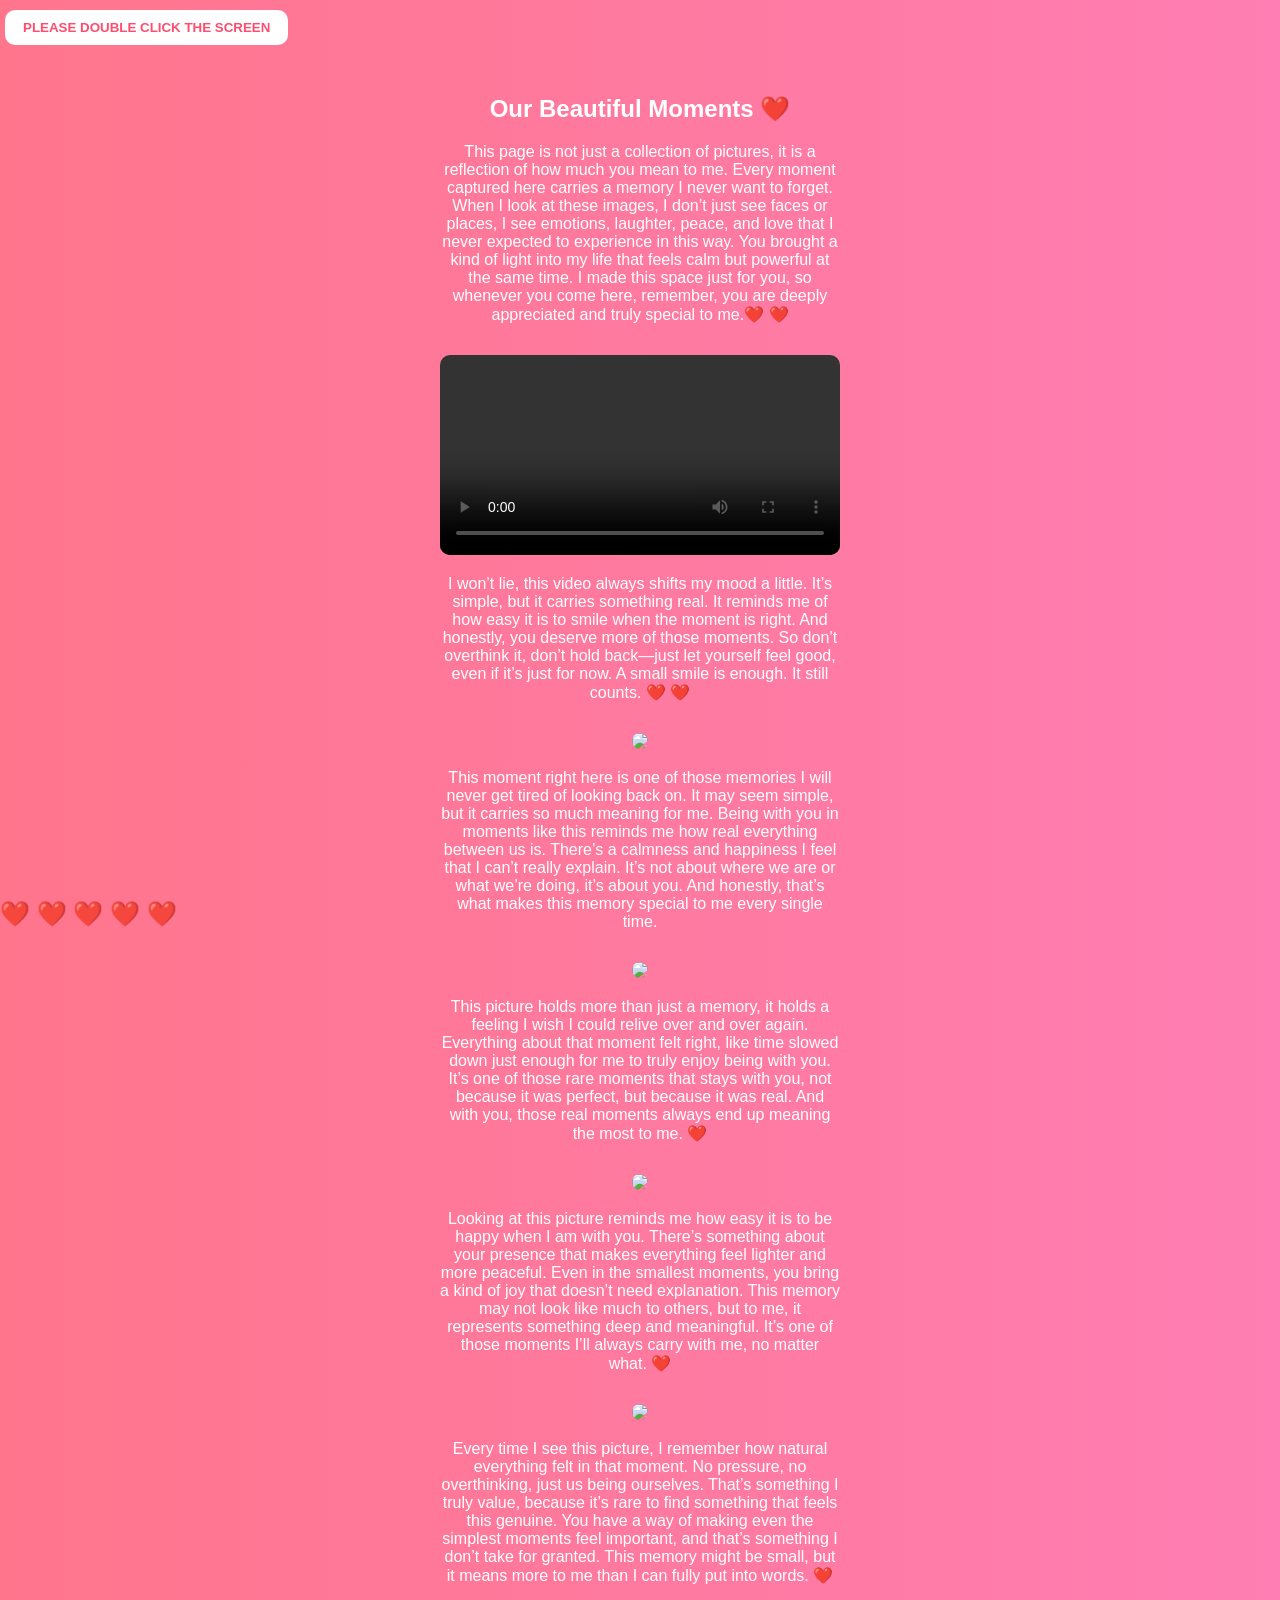
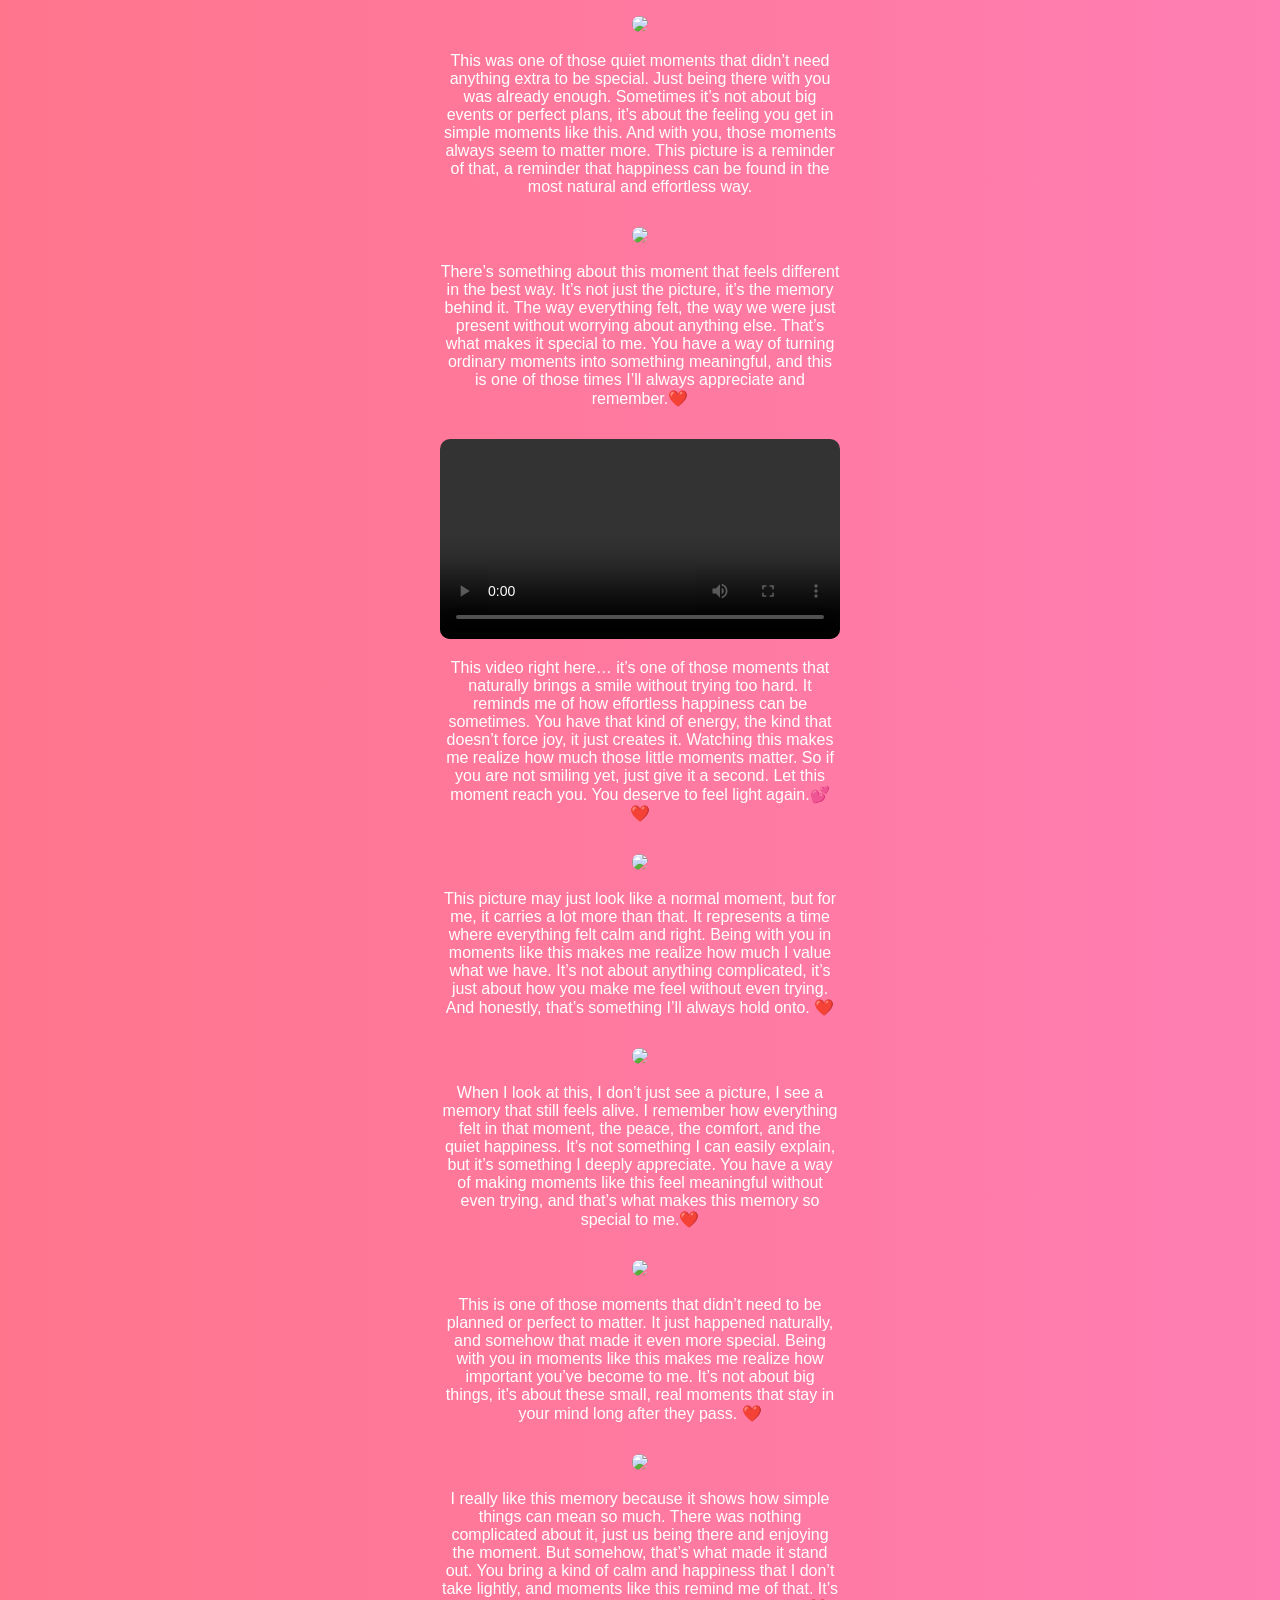
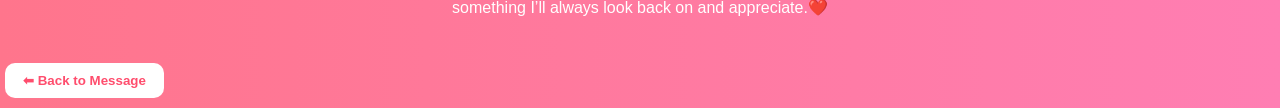
==== gallery.html @ cf4232a1 "Add files via upload" ====
<!DOCTYPE html>
<html>
<head>
  <title>Our Memories 📸</title>
  <link rel="stylesheet" href="style.css">
</head>

<body>

<audio id="bgMusic" loop>
  <source src="music/song.mp3" type="audio/mpeg">
</audio>

<script>
  document.body.addEventListener('click', function () {
    document.getElementById("bgMusic").play();
  });
</script>
<button class="nav-btn">PLEASE DOUBLE CLICK THE SCREEN</button>
<div class="box">
  <h2>Our Beautiful Moments ❤️</h2>
<p>This page is not just a collection of pictures, it is a reflection of how much you mean to me.
	  Every moment captured here carries a memory I never want to forget.
	  When I look at these images, I don’t just see faces or places, I see emotions, laughter, peace, and love that I never expected to experience in this way. You brought a kind of light into my life that feels calm but powerful at the same time. 
	  I made this space just for you, so whenever you come here, remember, you are deeply appreciated and truly special to me.❤️ ❤️</p>
	  	 
<video class="video" controls>
  <source src="videos/v8.mp4" type="video/mp4">
  Your browser does not support video.
</video>

<p>I won’t lie, this video always shifts my mood a little.
	It’s simple, but it carries something real.
	It reminds me of how easy it is to smile when the moment is right. 
	And honestly, you deserve more of those moments.
	So don’t overthink it, don’t hold back—just let yourself feel good, even if it’s just for now.
	A small smile is enough.
	It still counts. ❤️ ❤️</p>
		 
  <img src="images/us27.jpg" class="photo">
  <p> This moment right here is one of those memories I will never get tired of looking back on.
  It may seem simple, but it carries so much meaning for me.
  Being with you in moments like this reminds me how real everything between us is.
  There’s a calmness and happiness I feel that I can’t really explain.
  It’s not about where we are or what we’re doing, it’s about you.
  And honestly, that’s what makes this memory special to me every single time.</p>

  <img src="images/us41.jpg" class="photo">
  <p>This picture holds more than just a memory, it holds a feeling I wish I could relive over and over again.
  Everything about that moment felt right, like time slowed down just enough for me to truly enjoy being with you.
  It’s one of those rare moments that stays with you, not because it was perfect, but because it was real.
  And with you, those real moments always end up meaning the most to me. ❤️</p>
  
  
  <img src="images/us14.jpg" class="photo">
  <p>Looking at this picture reminds me how easy it is to be happy when I am with you. 
  There’s something about your presence that makes everything feel lighter and more peaceful.
  Even in the smallest moments, you bring a kind of joy that doesn’t need explanation. 
  This memory may not look like much to others, but to me, it represents something deep and meaningful.
  It’s one of those moments I’ll always carry with me, no matter what. ❤️</p>

  <img src="images/us2.jpg" class="photo">
  <p>Every time I see this picture, I remember how natural everything felt in that moment. 
  No pressure, no overthinking, just us being ourselves.
  That’s something I truly value, because it’s rare to find something that feels this genuine. 
  You have a way of making even the simplest moments feel important, and that’s something I don’t take for granted.
  This memory might be small, but it means more to me than I can fully put into words. ❤️</p>

<img src="images/us39.jpg" class="photo">
  <p>This was one of those quiet moments that didn’t need anything extra to be special. 
  Just being there with you was already enough.
  Sometimes it’s not about big events or perfect plans, it’s about the feeling you get in simple moments like this.
  And with you, those moments always seem to matter more.
  This picture is a reminder of that, a reminder that happiness can be found in the most natural and effortless way. </p>

  <img src="images/us22.jpg" class="photo">
  <p>There’s something about this moment that feels different in the best way.
  It’s not just the picture, it’s the memory behind it.
  The way everything felt, the way we were just present without worrying about anything else. 
  That’s what makes it special to me. 
  You have a way of turning ordinary moments into something meaningful, and this is one of those times I’ll always appreciate and remember.❤️</p>
  
  
  <video class="video" controls>
  <source src="videos/v18.mp4" type="video/mp4">
  Your browser does not support video.
</video>

<p>This video right here… it’s one of those moments that naturally brings a smile without trying too hard. 
	It reminds me of how effortless happiness can be sometimes. 
	You have that kind of energy, the kind that doesn’t force joy, it just creates it.
	Watching this makes me realize how much those little moments matter. 
	So if you are not smiling yet, just give it a second. 
	Let this moment reach you.
	You deserve to feel light again.💕 ❤️</p>
  
<img src="images/us24.jpg" class="photo">
  <p>This picture may just look like a normal moment, but for me, it carries a lot more than that.
  It represents a time where everything felt calm and right. 
  Being with you in moments like this makes me realize how much I value what we have.
  It’s not about anything complicated, it’s just about how you make me feel without even trying.
  And honestly, that’s something I’ll always hold onto. ❤️</p>

  <img src="images/us39.jpg" class="photo">
  <p>When I look at this, I don’t just see a picture, I see a memory that still feels alive. 
  I remember how everything felt in that moment, the peace, the comfort, and the quiet happiness.
  It’s not something I can easily explain, but it’s something I deeply appreciate.
  You have a way of making moments like this feel meaningful without even trying, and that’s what makes this memory so special to me.❤️</p>
  
  <img src="images/us30.jpg" class="photo">
  <p>This is one of those moments that didn’t need to be planned or perfect to matter. 
  It just happened naturally, and somehow that made it even more special.
  Being with you in moments like this makes me realize how important you’ve become to me.
  It’s not about big things, it’s about these small, real moments that stay in your mind long after they pass. ❤️</p>
  
  <img src="images/us18.jpg" class="photo">
  <p>I really like this memory because it shows how simple things can mean so much. 
  There was nothing complicated about it, just us being there and enjoying the moment. 
  But somehow, that’s what made it stand out. 
  You bring a kind of calm and happiness that I don’t take lightly, and moments like this remind me of that.
  It’s something I’ll always look back on and appreciate.❤️</p>

</div>

<div class="hearts"></div>
<a href="message.html">
  <button class="nav-btn">⬅ Back to Message</button>
</a>
</body>
</html>
---- style.css ----
body {
  margin: 0;
  font-family: Arial;
  background: linear-gradient(to right, #ff758c, #ff7eb3);
  color: white;
}

.center {
  display: flex;
  justify-content: center;
  align-items: center;
  height: 100vh;
}

.box {
  text-align: center;
  padding: 20px;
  max-width: 400px;
  margin: auto;
}

button {
  padding: 10px 20px;
  border: none;
  background: white;
  color: #ff4d6d;
  border-radius: 10px;
  cursor: pointer;
  margin-top: 15px;
}

button:hover {
  background: #ffe6eb;
}

.photo {
  width: 100%;
  border-radius: 10px;
  margin-top: 15px;
}

.fade {
  animation: fadeIn 2s;
}

@keyframes fadeIn {
  from {opacity: 0;}
  to {opacity: 1;}
}

/* ❤️ Floating Hearts */
.hearts::before,
.hearts::after {
  content: "❤️ ❤️ ❤️ ❤️ ❤️";
  position: fixed;
  top: 100%;
  left: 0;
  width: 100%;
  font-size: 24px;
  animation: floatHearts 10s linear infinite;
  opacity: 0.7;
}

.hearts::after {
  animation-delay: 5s;
}

@keyframes floatHearts {
  0% {
    transform: translateY(0);
  }
  100% {
    transform: translateY(-100vh);
  }
}
.video {
  width: 100%;
  max-width: 400px;
  border-radius: 10px;
  margin-top: 15px;
}
.nav-btn {
  padding: 10px 18px;
  margin: 10px 5px;
  border: none;
  border-radius: 10px;
  background: white;
  color: #ff4d6d;
  cursor: pointer;
  font-weight: bold;
  transition: 0.3s;
}

.nav-btn:hover {
  background: #ffe6eb;
  transform: scale(1.05);
}
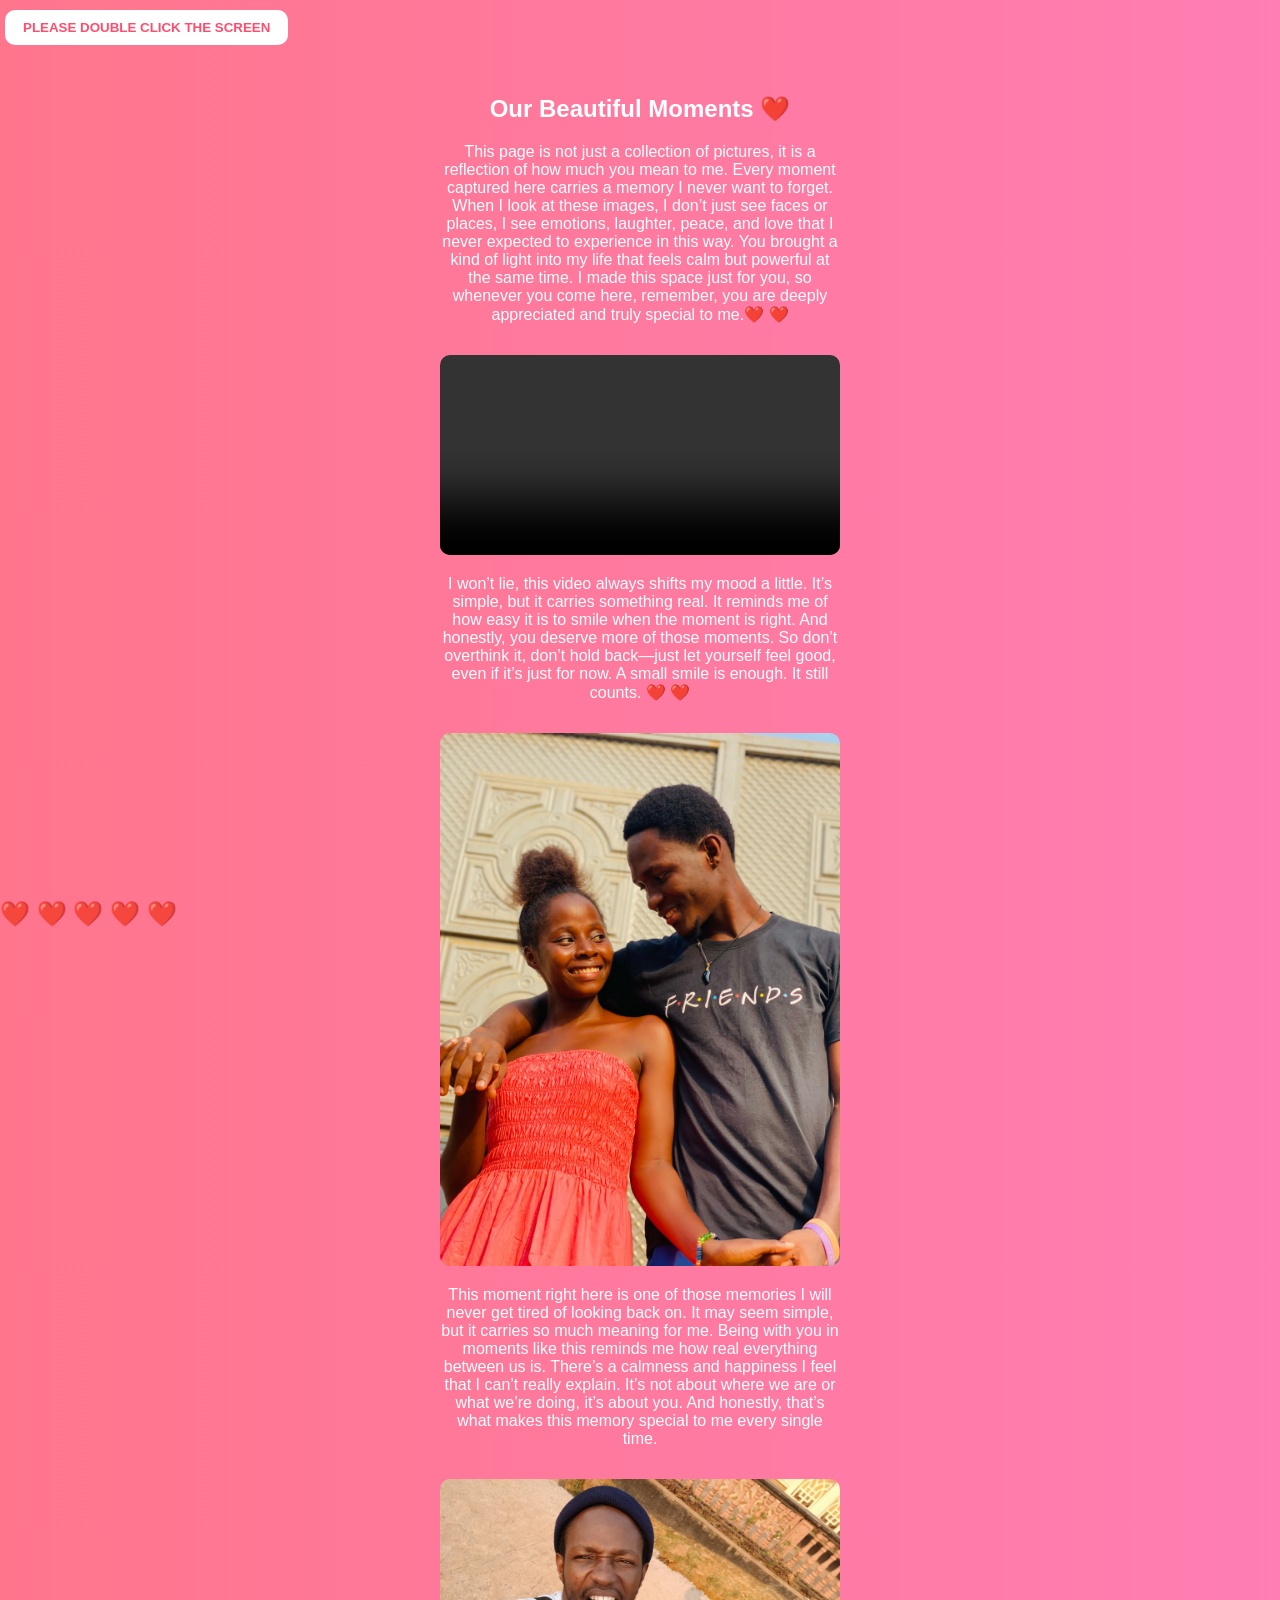
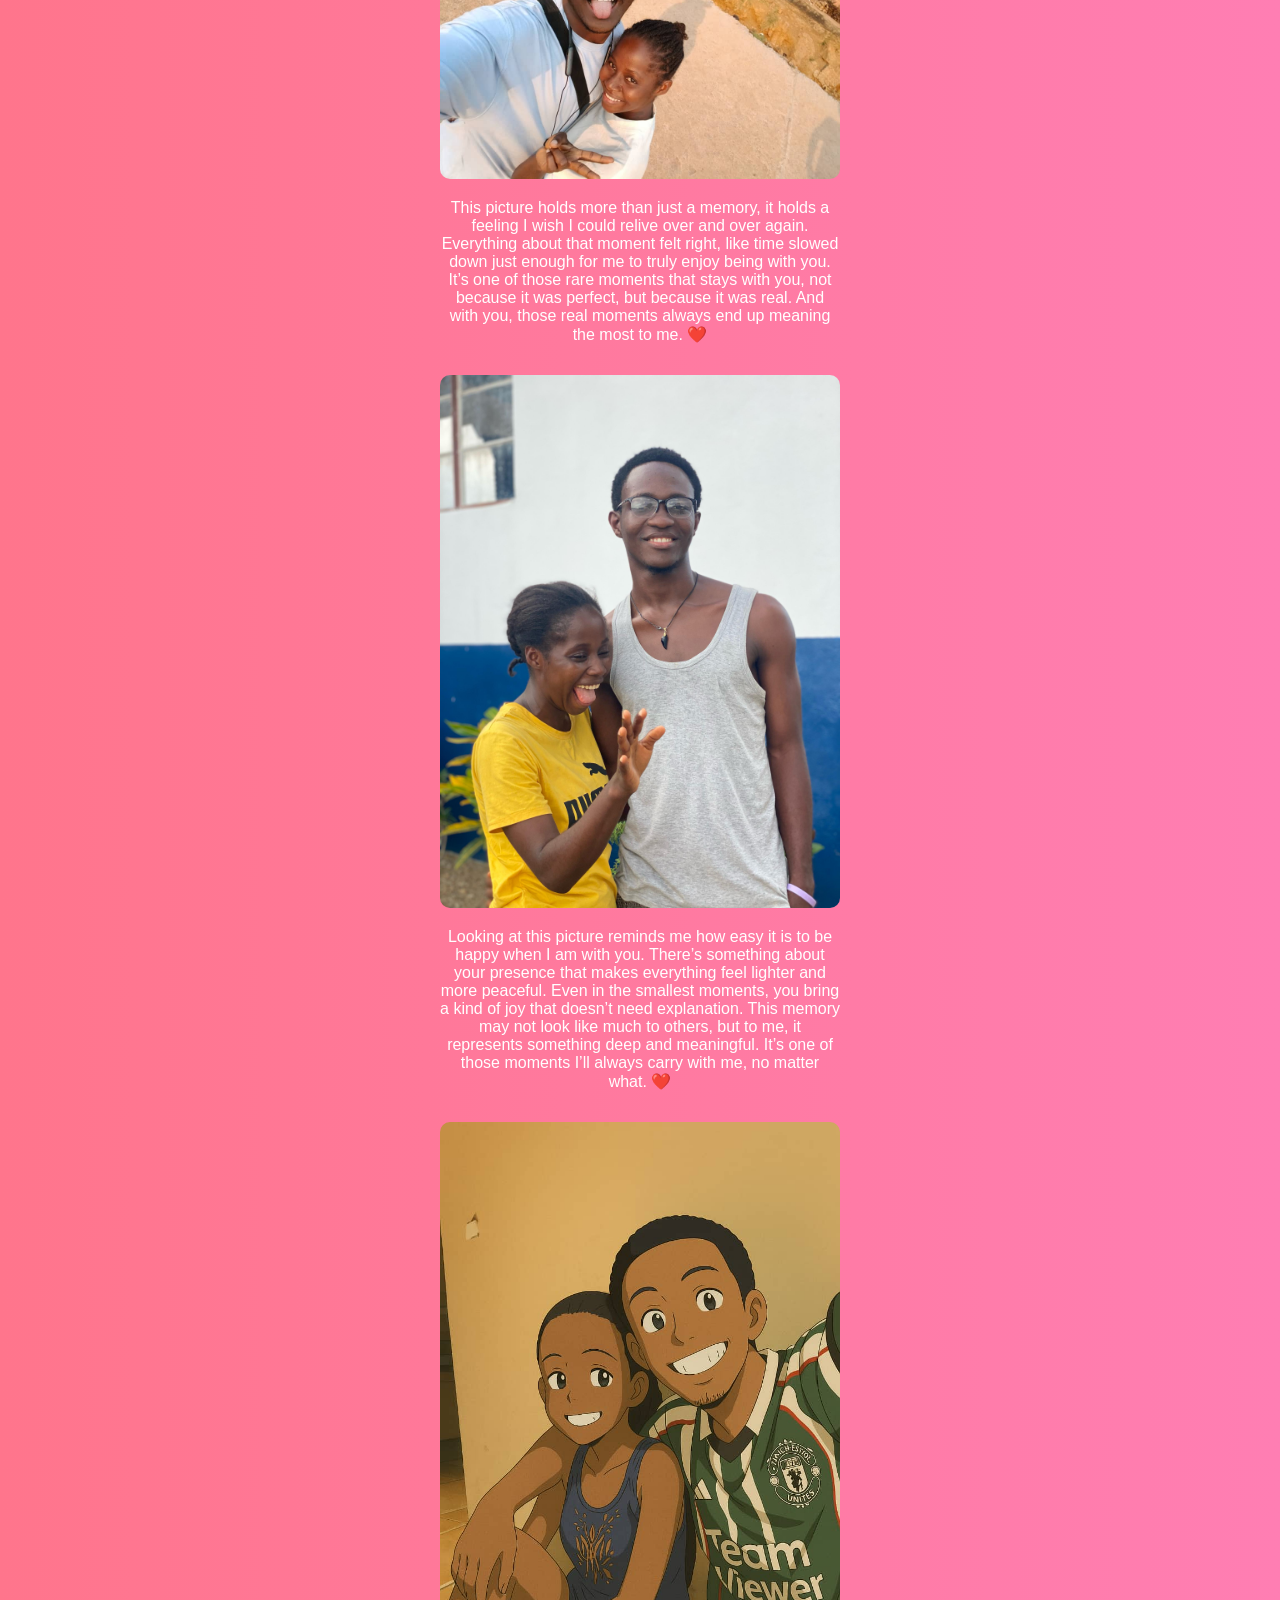
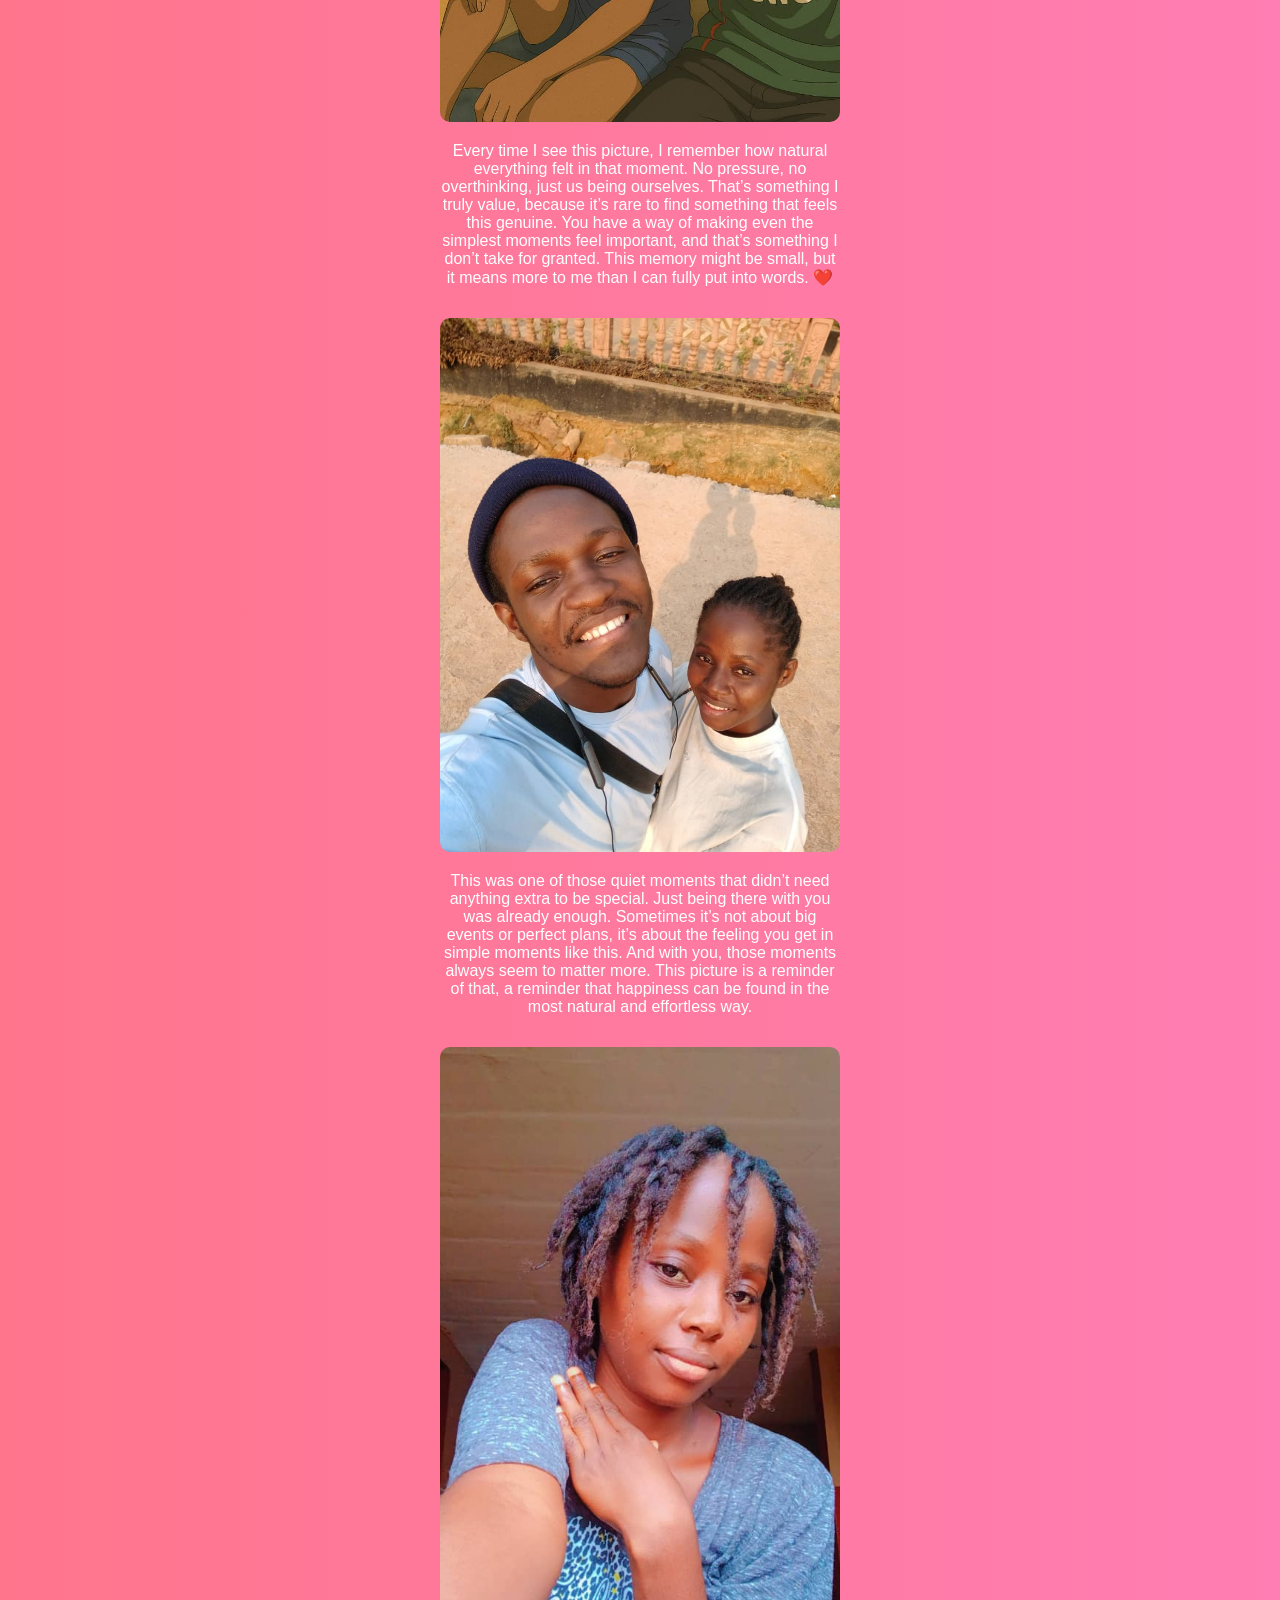
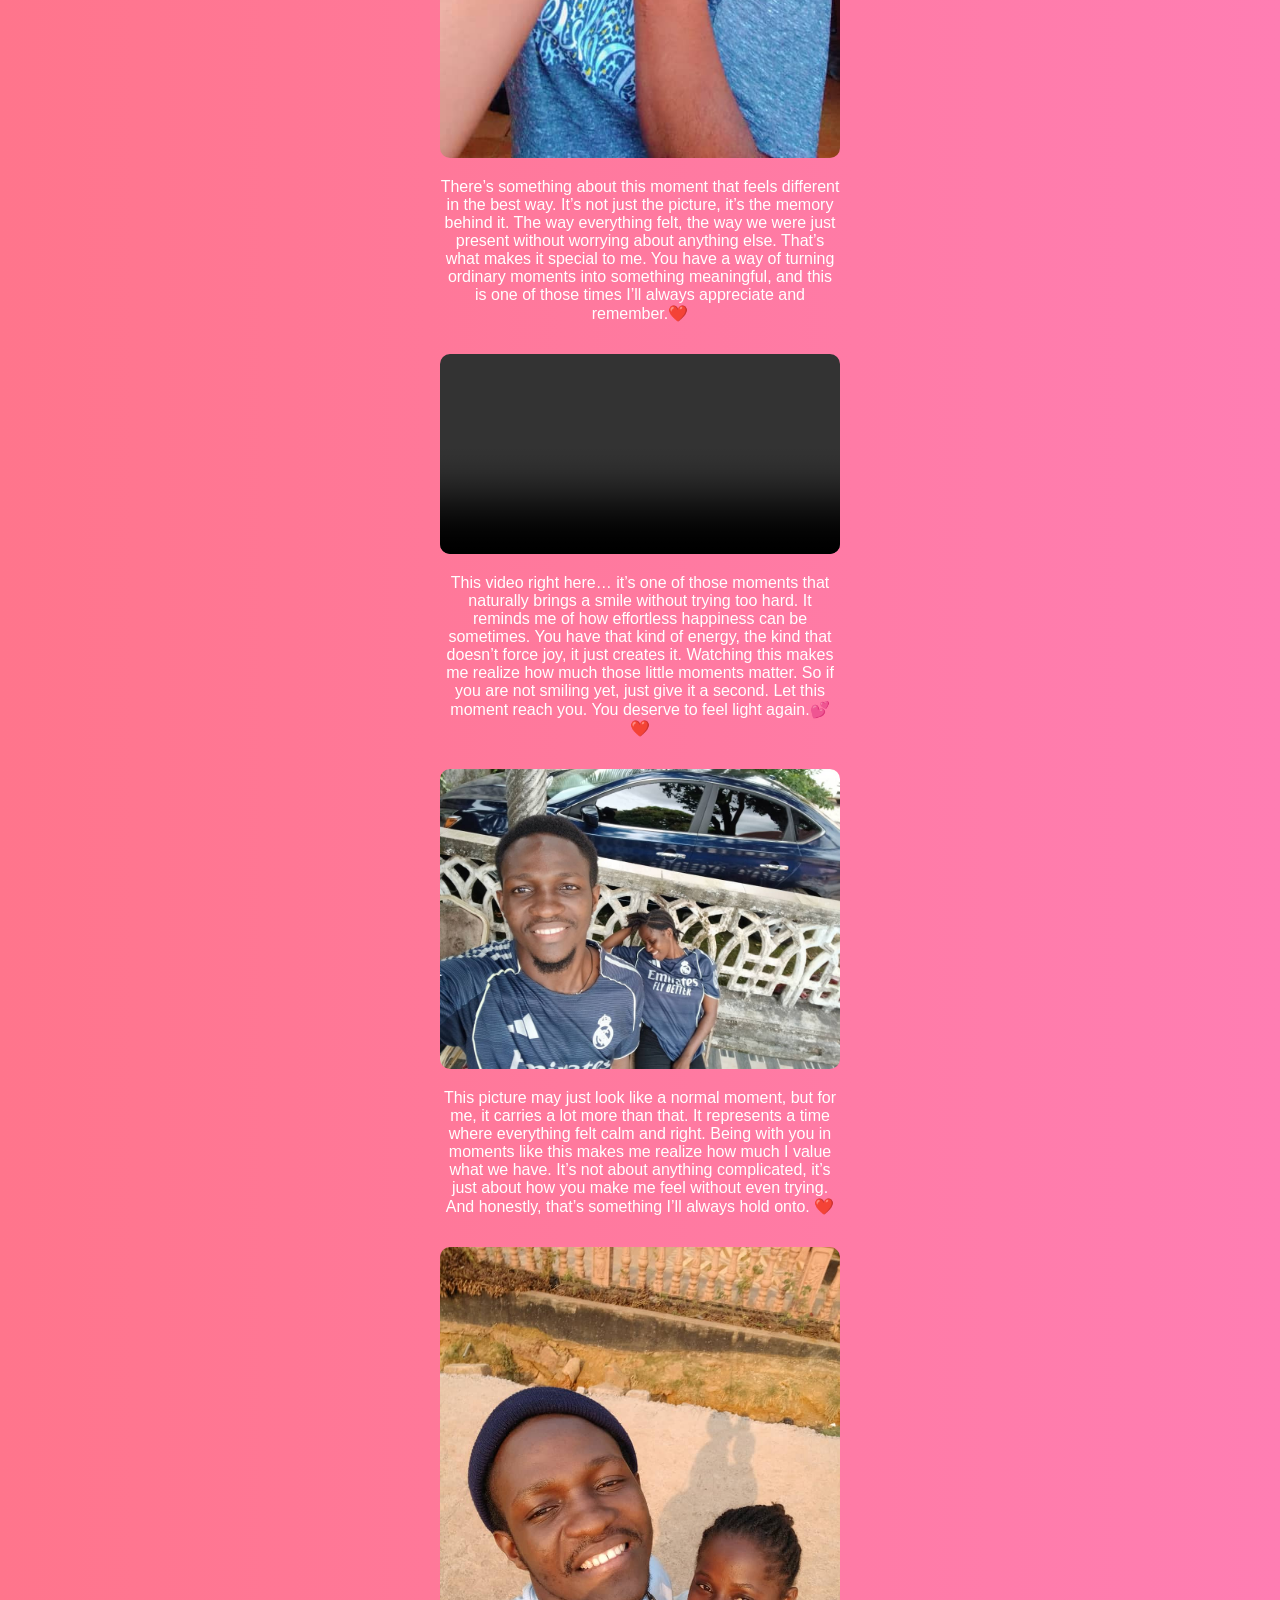
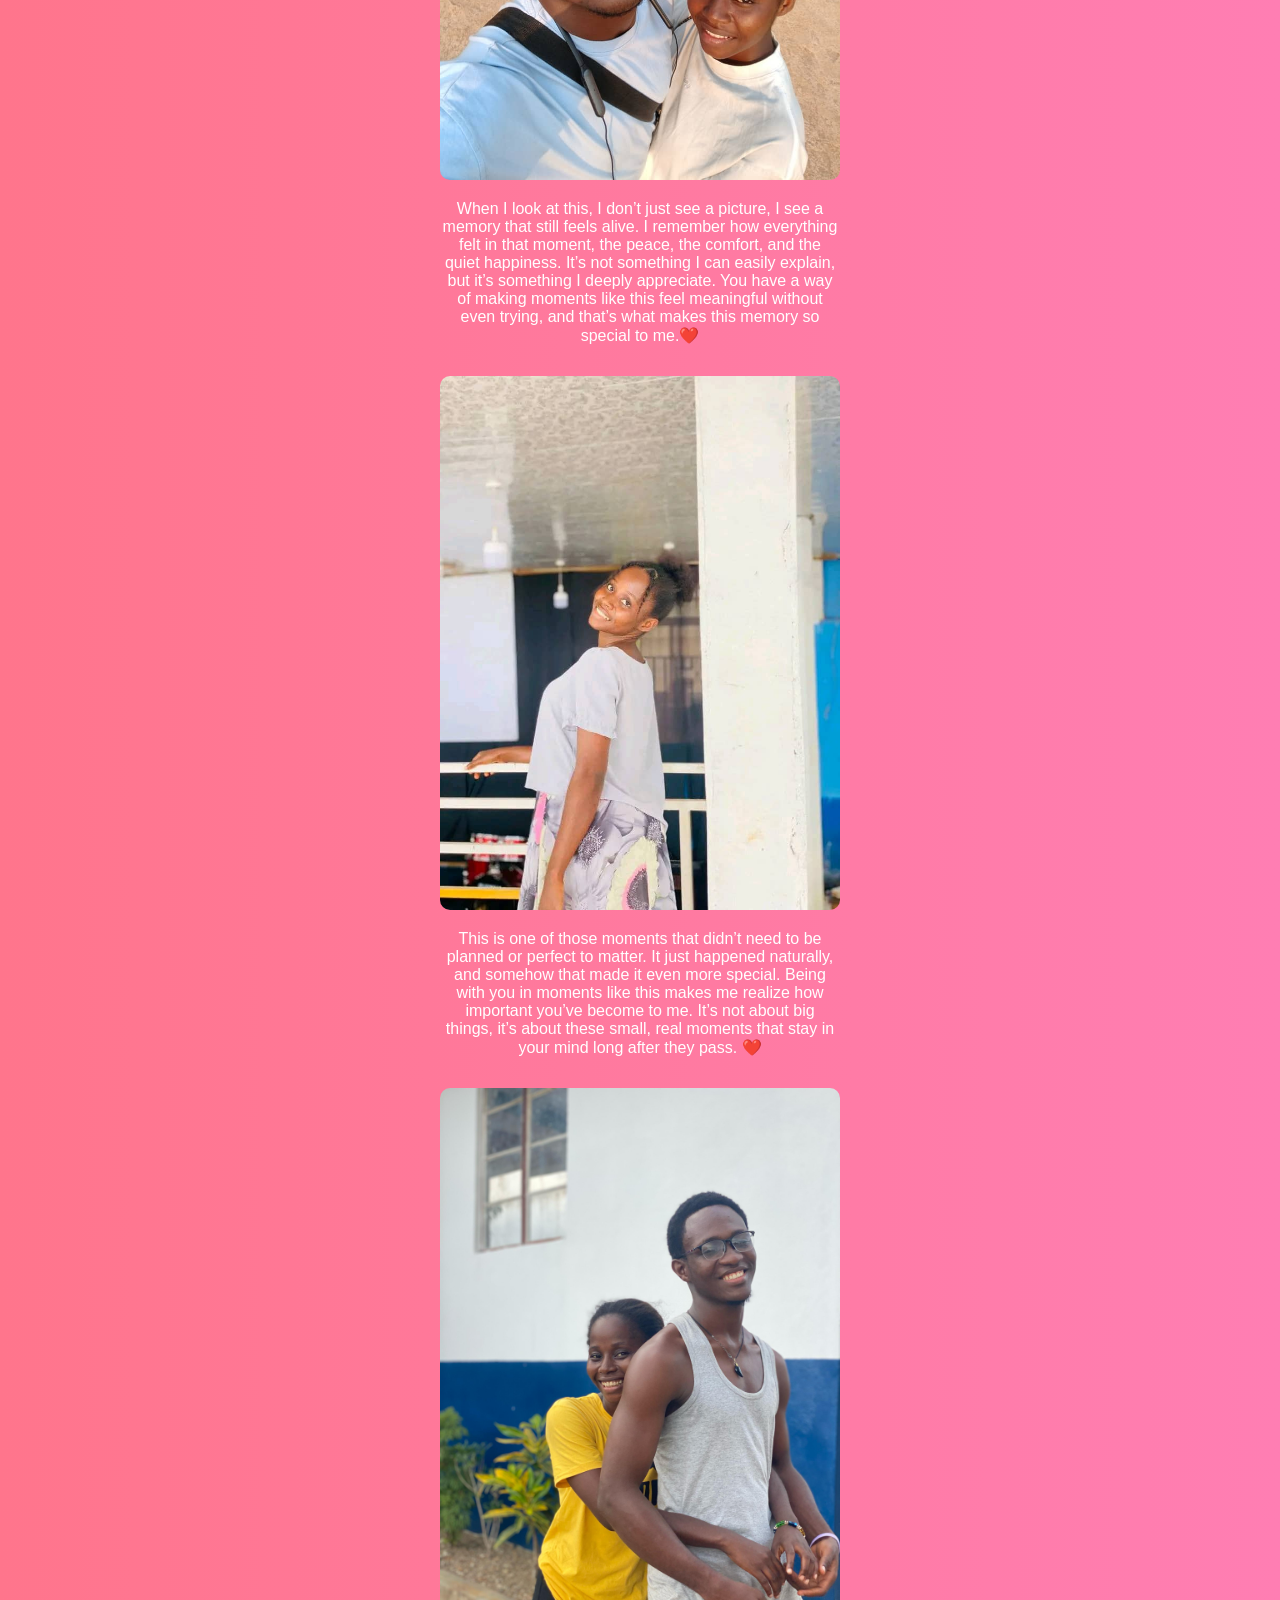
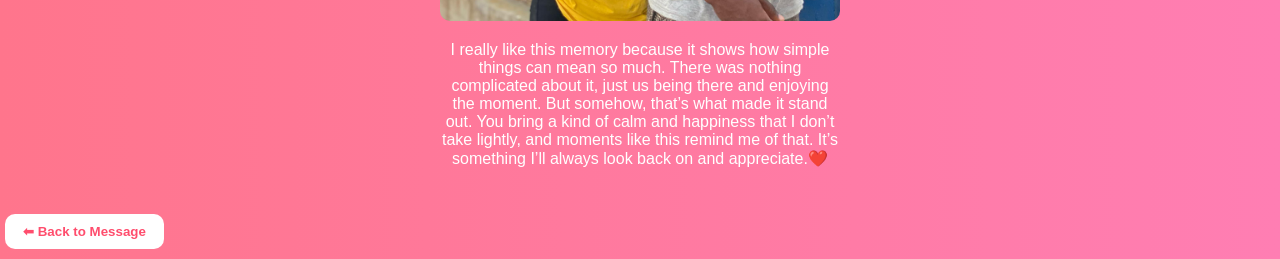
==== commit c24fae19: "Fix HTML encoding issues in gallery.html" ====
--- a/gallery.html
+++ b/gallery.html
@@ -8,7 +8,7 @@
 <body>
 
 <audio id="bgMusic" loop>
-  <source src="music/song.mp3" type="audio/mpeg">
+  <source src="song.mp3" type="audio/mpeg">
 </audio>
 
 <script>
@@ -37,7 +37,7 @@
 	A small smile is enough.
 	It still counts. ❤️ ❤️</p>
 		 
-  <img src="images/us27.jpg" class="photo">
+  <img src="us27.jpg" class="photo">
   <p> This moment right here is one of those memories I will never get tired of looking back on.
   It may seem simple, but it carries so much meaning for me.
   Being with you in moments like this reminds me how real everything between us is.
@@ -45,35 +45,35 @@
   It’s not about where we are or what we’re doing, it’s about you.
   And honestly, that’s what makes this memory special to me every single time.</p>
 
-  <img src="images/us41.jpg" class="photo">
+  <img src="us41.jpg" class="photo">
   <p>This picture holds more than just a memory, it holds a feeling I wish I could relive over and over again.
   Everything about that moment felt right, like time slowed down just enough for me to truly enjoy being with you.
   It’s one of those rare moments that stays with you, not because it was perfect, but because it was real.
   And with you, those real moments always end up meaning the most to me. ❤️</p>
   
   
-  <img src="images/us14.jpg" class="photo">
+  <img src="us14.jpg" class="photo">
   <p>Looking at this picture reminds me how easy it is to be happy when I am with you. 
   There’s something about your presence that makes everything feel lighter and more peaceful.
   Even in the smallest moments, you bring a kind of joy that doesn’t need explanation. 
   This memory may not look like much to others, but to me, it represents something deep and meaningful.
   It’s one of those moments I’ll always carry with me, no matter what. ❤️</p>
 
-  <img src="images/us2.jpg" class="photo">
+  <img src="us2.jpg" class="photo">
   <p>Every time I see this picture, I remember how natural everything felt in that moment. 
   No pressure, no overthinking, just us being ourselves.
   That’s something I truly value, because it’s rare to find something that feels this genuine. 
   You have a way of making even the simplest moments feel important, and that’s something I don’t take for granted.
   This memory might be small, but it means more to me than I can fully put into words. ❤️</p>
 
-<img src="images/us39.jpg" class="photo">
+<img src="us39.jpg" class="photo">
   <p>This was one of those quiet moments that didn’t need anything extra to be special. 
   Just being there with you was already enough.
   Sometimes it’s not about big events or perfect plans, it’s about the feeling you get in simple moments like this.
   And with you, those moments always seem to matter more.
   This picture is a reminder of that, a reminder that happiness can be found in the most natural and effortless way. </p>
 
-  <img src="images/us22.jpg" class="photo">
+  <img src="us22.jpg" class="photo">
   <p>There’s something about this moment that feels different in the best way.
   It’s not just the picture, it’s the memory behind it.
   The way everything felt, the way we were just present without worrying about anything else. 
@@ -82,7 +82,7 @@
   
   
   <video class="video" controls>
-  <source src="videos/v18.mp4" type="video/mp4">
+  <source src="v18.mp4" type="video/mp4">
   Your browser does not support video.
 </video>
 
@@ -94,26 +94,26 @@
 	Let this moment reach you.
 	You deserve to feel light again.💕 ❤️</p>
   
-<img src="images/us24.jpg" class="photo">
+<img src="us24.jpg" class="photo">
   <p>This picture may just look like a normal moment, but for me, it carries a lot more than that.
   It represents a time where everything felt calm and right. 
   Being with you in moments like this makes me realize how much I value what we have.
   It’s not about anything complicated, it’s just about how you make me feel without even trying.
   And honestly, that’s something I’ll always hold onto. ❤️</p>
 
-  <img src="images/us39.jpg" class="photo">
+  <img src="us39.jpg" class="photo">
   <p>When I look at this, I don’t just see a picture, I see a memory that still feels alive. 
   I remember how everything felt in that moment, the peace, the comfort, and the quiet happiness.
   It’s not something I can easily explain, but it’s something I deeply appreciate.
   You have a way of making moments like this feel meaningful without even trying, and that’s what makes this memory so special to me.❤️</p>
   
-  <img src="images/us30.jpg" class="photo">
+  <img src="us30.jpg" class="photo">
   <p>This is one of those moments that didn’t need to be planned or perfect to matter. 
   It just happened naturally, and somehow that made it even more special.
   Being with you in moments like this makes me realize how important you’ve become to me.
   It’s not about big things, it’s about these small, real moments that stay in your mind long after they pass. ❤️</p>
   
-  <img src="images/us18.jpg" class="photo">
+  <img src="us18.jpg" class="photo">
   <p>I really like this memory because it shows how simple things can mean so much. 
   There was nothing complicated about it, just us being there and enjoying the moment. 
   But somehow, that’s what made it stand out. 
@@ -127,4 +127,4 @@
   <button class="nav-btn">⬅ Back to Message</button>
 </a>
 </body>
-</html>+</html>
